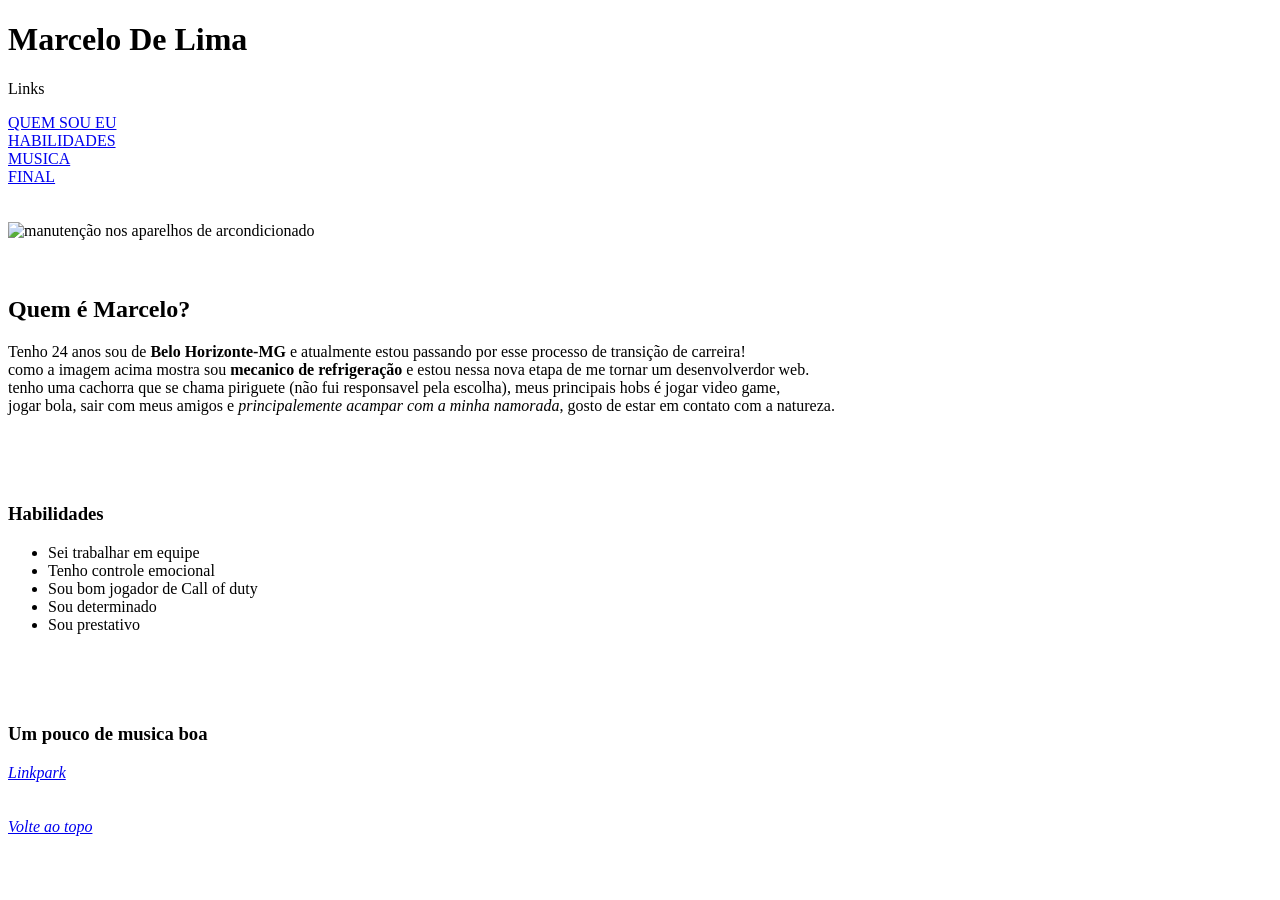
==== index.html @ 6e3bb1b7 "HTML finalizado" ====
<!DOCTYPE html>
<html lang="pt-BR">

<head>
    <meta charset="UTF-8">
    <meta http-equiv="X-UA-Compatible" content="IE=edge">
    <meta name="viewport" content="width=device-width, initial-scale=1.0">
    <title>Portifolio Marcelo Lima</title>
</head>

<body>
    <a id="foto"></a>
    <h1>Marcelo De Lima</h1>
    <p>Links</p>
    <a href="#quem e marcelo">QUEM SOU EU</a><br>
    <a href="#habilidade">HABILIDADES</a><br>
    <a href="#musica">MUSICA</a><br>
    <a href="#final">FINAL</a><br>
    <br>
    <br>
    <img src="Mecanico.png" alt="manutenção nos aparelhos de arcondicionado" width="300px">
    <br>
    <br>
    <br>
    <a id="quem e marcelo"></a>
    <h2>Quem é Marcelo?</h2>
    <p>Tenho 24 anos sou de <strong>Belo Horizonte-MG</strong> e atualmente estou passando por esse processo de
        transição de
        carreira!<br>
        como a imagem acima mostra sou <strong>mecanico de refrigeração</strong> e estou nessa nova etapa de me tornar
        um desenvolverdor
        web.<br>
        tenho uma cachorra que se chama piriguete (não fui responsavel pela escolha), meus principais hobs é jogar video
        game,<br>
        jogar bola, sair com meus amigos e <em>principalemente acampar com a minha namorada</em>, gosto de estar em
        contato com a
        natureza.</p>
    <br>
    <br>
    <br>
    <a id="habilidade"></a>
    <h3>Habilidades</h3>
    <ul>
        <li>Sei trabalhar em equipe</li>
        <li>Tenho controle emocional</li>
        <li>Sou bom jogador de Call of duty</li>
        <li>Sou determinado</li>
        <li>Sou prestativo</li>
    </ul>
    <br>
    <br>
    <br>
    <a id="musica"></a>
    <h3>Um pouco de musica boa</h3>
    <a href="https://www.youtube.com/watch?v=lx7ZAqiqvpA" target="_blank"><em>Linkpark</em></a>
    <br>
    <br>
    <br>
    <a href="#foto"><em>Volte ao topo</em></a>
    <a id="final"></a>
</body>

</html>
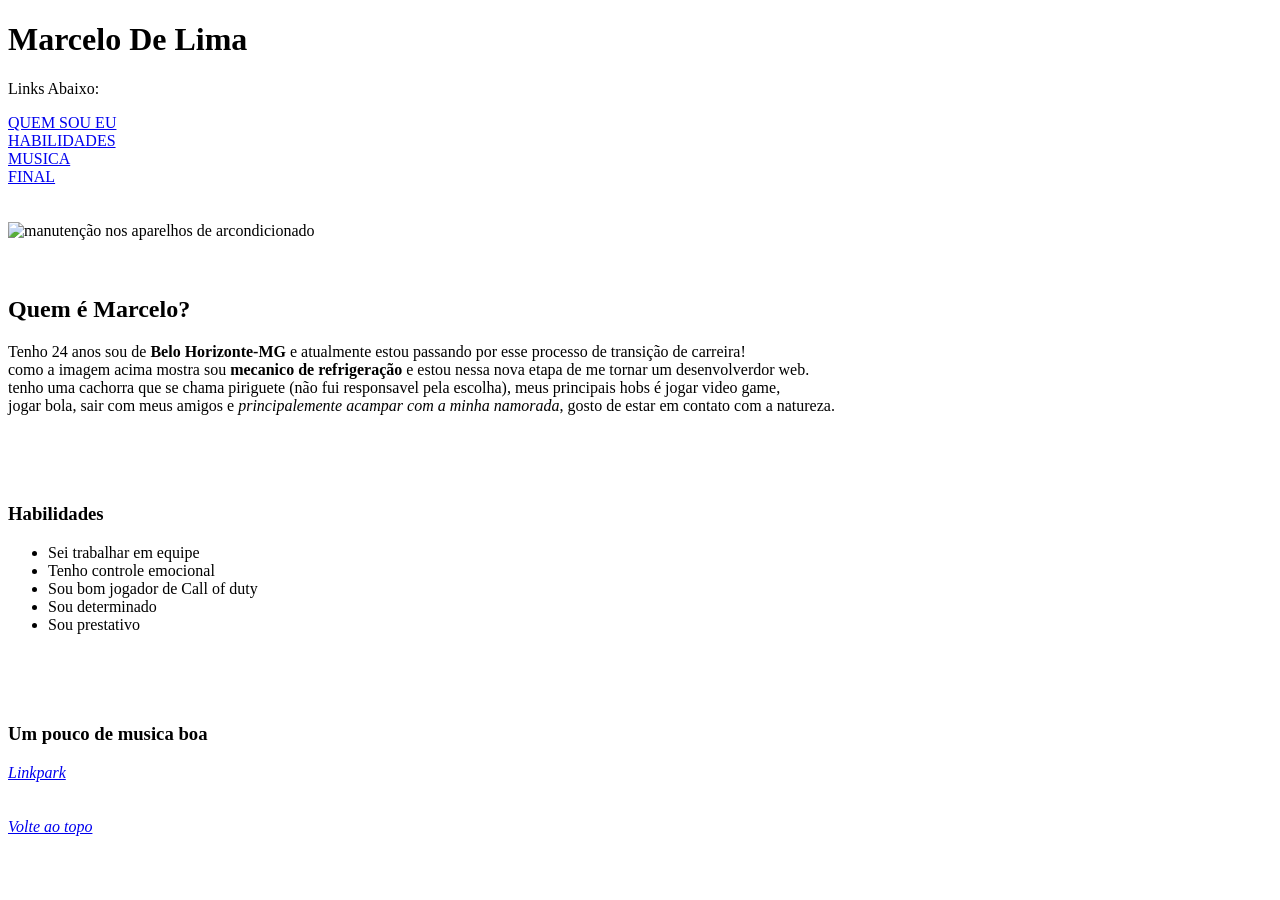
==== commit 04c1413c: "FInalizado HTML" ====
--- a/index.html
+++ b/index.html
@@ -11,14 +11,14 @@
 <body>
     <a id="foto"></a>
     <h1>Marcelo De Lima</h1>
-    <p>Links</p>
+    <p>Links Abaixo: </p>
     <a href="#quem e marcelo">QUEM SOU EU</a><br>
     <a href="#habilidade">HABILIDADES</a><br>
     <a href="#musica">MUSICA</a><br>
     <a href="#final">FINAL</a><br>
     <br>
     <br>
-    <img src="Mecanico.png" alt="manutenção nos aparelhos de arcondicionado" width="300px">
+    <img src="https://raw.githubusercontent.com/Maarceloo/maarceloo.github.io/main/Mecanico.png" alt="manutenção nos aparelhos de arcondicionado" width="300px">
     <br>
     <br>
     <br>
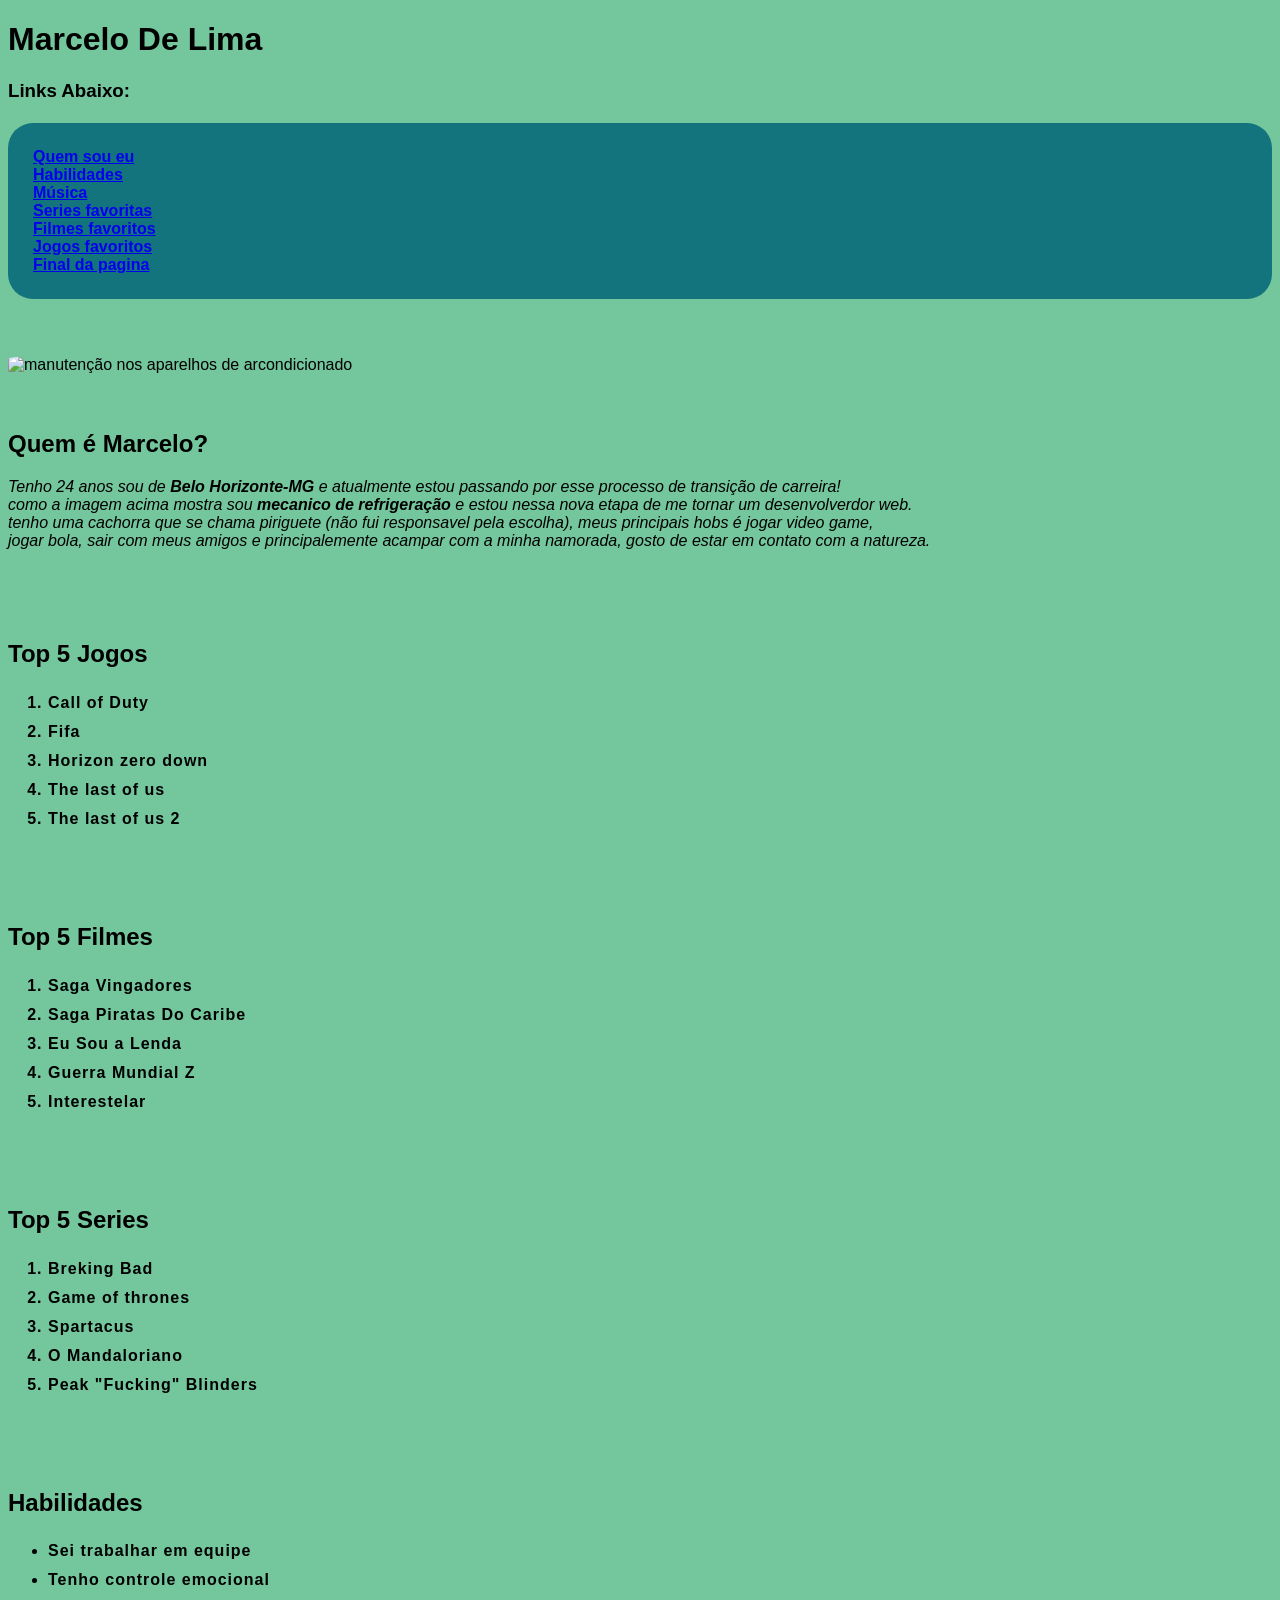
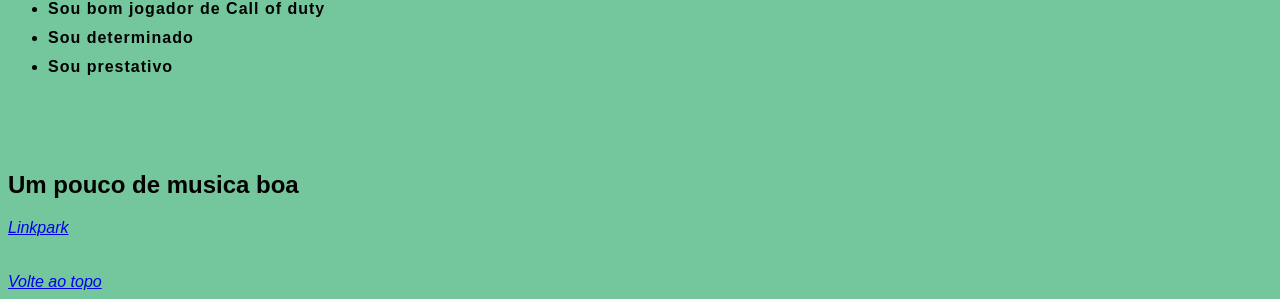
==== commit ee14bb74: "Avanço no css" ====
--- a/index.html
+++ b/index.html
@@ -6,58 +6,133 @@
     <meta http-equiv="X-UA-Compatible" content="IE=edge">
     <meta name="viewport" content="width=device-width, initial-scale=1.0">
     <title>Portifolio Marcelo Lima</title>
+    <style>
+        body {
+            background-color: #74c69d;
+            font-family: Verdana, Geneva, Tahoma, sans-serif;
+        }
+
+        .button {
+            background-color: #13747d;
+            color:white;
+            padding: 25px;
+            text-decoration-color: aliceblue;
+            border-radius: 25px;
+        }
+        .fotos{
+            border-radius: 15%;
+        }
+        .listas{
+            line-height: 29px;
+            font-weight: bold;
+            letter-spacing: 1px;
+        }
+    </style>
+
+
 </head>
 
 <body>
     <a id="foto"></a>
     <h1>Marcelo De Lima</h1>
-    <p>Links Abaixo: </p>
-    <a href="#quem e marcelo">QUEM SOU EU</a><br>
-    <a href="#habilidade">HABILIDADES</a><br>
-    <a href="#musica">MUSICA</a><br>
-    <a href="#final">FINAL</a><br>
-    <br>
-    <br>
-    <img src="https://raw.githubusercontent.com/Maarceloo/maarceloo.github.io/main/Mecanico.png" alt="manutenção nos aparelhos de arcondicionado" width="300px">
-    <br>
-    <br>
-    <br>
-    <a id="quem e marcelo"></a>
-    <h2>Quem é Marcelo?</h2>
-    <p>Tenho 24 anos sou de <strong>Belo Horizonte-MG</strong> e atualmente estou passando por esse processo de
-        transição de
-        carreira!<br>
-        como a imagem acima mostra sou <strong>mecanico de refrigeração</strong> e estou nessa nova etapa de me tornar
-        um desenvolverdor
-        web.<br>
-        tenho uma cachorra que se chama piriguete (não fui responsavel pela escolha), meus principais hobs é jogar video
-        game,<br>
-        jogar bola, sair com meus amigos e <em>principalemente acampar com a minha namorada</em>, gosto de estar em
-        contato com a
-        natureza.</p>
-    <br>
-    <br>
-    <br>
-    <a id="habilidade"></a>
-    <h3>Habilidades</h3>
-    <ul>
-        <li>Sei trabalhar em equipe</li>
-        <li>Tenho controle emocional</li>
-        <li>Sou bom jogador de Call of duty</li>
-        <li>Sou determinado</li>
-        <li>Sou prestativo</li>
-    </ul>
-    <br>
-    <br>
-    <br>
-    <a id="musica"></a>
-    <h3>Um pouco de musica boa</h3>
-    <a href="https://www.youtube.com/watch?v=lx7ZAqiqvpA" target="_blank"><em>Linkpark</em></a>
-    <br>
-    <br>
-    <br>
-    <a href="#foto"><em>Volte ao topo</em></a>
-    <a id="final"></a>
+    <h3>Links Abaixo: <h3>
+            <h4 class="button" href="#"><a href="#quem e marcelo">Quem sou eu</a><br>
+
+                <a href="#habilidade">Habilidades</a><br>
+
+                <a href="#musica">Música</a><br>
+
+                <a href="#series">Series favoritas</a><br>
+
+                <a href="#filmes">Filmes favoritos</a><br>
+
+                <a href="#jogos">Jogos favoritos</a><br>
+
+                <a href="#final">Final da pagina</a><br>
+            </h4>
+            <br>
+            <br>
+            <img class="fotos" src="https://raw.githubusercontent.com/Maarceloo/maarceloo.github.io/main/Mecanico.png"
+                alt="manutenção nos aparelhos de arcondicionado" width="300px">
+            <br>
+            <br>
+            <br>
+            <a id="quem e marcelo"></a>
+            <h2>Quem é Marcelo?</h2>
+            <p><em>Tenho 24 anos sou de <strong>Belo Horizonte-MG</strong> e atualmente estou passando por esse processo
+                    de
+                    transição de
+                    carreira!<br>
+                    como a imagem acima mostra sou <strong>mecanico de refrigeração</strong> e estou nessa nova etapa de
+                    me tornar
+                    um desenvolverdor
+                    web.<br>
+                    tenho uma cachorra que se chama piriguete (não fui responsavel pela escolha), meus principais hobs é
+                    jogar video
+                    game,<br>
+                    jogar bola, sair com meus amigos e <em>principalemente acampar com a minha namorada</em>, gosto de
+                    estar em
+                    contato com a
+                    natureza.</p></em>
+            <br>
+            <br>
+            <br>
+            <a id="jogos"></a>
+            <h2>Top 5 Jogos</h2>
+            <ol class="listas">
+                <li>Call of Duty</li>
+                <li>Fifa</li>
+                <li>Horizon zero down</li>
+                <li>The last of us</li>
+                <li>The last of us 2</li>
+            </ol>
+            <br>
+            <br>
+            <br>
+            <a id="filmes"></a>
+            <h2>Top 5 Filmes</h2>
+            <ol class="listas">
+                <li>Saga Vingadores</li>
+                <li>Saga Piratas Do Caribe</li>
+                <li>Eu Sou a Lenda</li>
+                <li>Guerra Mundial Z</li>
+                <li>Interestelar</li>
+            </ol>
+            <br>
+            <br>
+            <br>
+            <a id="series"></a>
+            <h2>Top 5 Series</h2>
+            <ol class="listas">
+                <li>Breking Bad</li>
+                <li>Game of thrones</li>
+                <li>Spartacus</li>
+                <li>O Mandaloriano</li>
+                <li>Peak "Fucking" Blinders</li>
+            </ol>
+            <br>
+            <br>
+            <br>
+            <a id="habilidade"></a>
+            <h2>Habilidades</h2>
+            <ul class="listas">
+                <li>Sei trabalhar em equipe</li>
+                <li>Tenho controle emocional</li>
+                <li>Sou bom jogador de Call of duty</li>
+                <li>Sou determinado</li>
+                <li>Sou prestativo</li>
+            </ul>
+            <br>
+            <br>
+            <br>
+            <a id="musica"></a>
+            <h2>Um pouco de musica boa</h2>
+            <a href="https://www.youtube.com/watch?v=lx7ZAqiqvpA" target="_blank"><em>Linkpark</em></a>
+            <br>
+            <br>
+            <br>
+            <a href="#foto"><em>Volte ao topo</em></a>
+            <a id="final"></a>
 </body>
 
 </html>
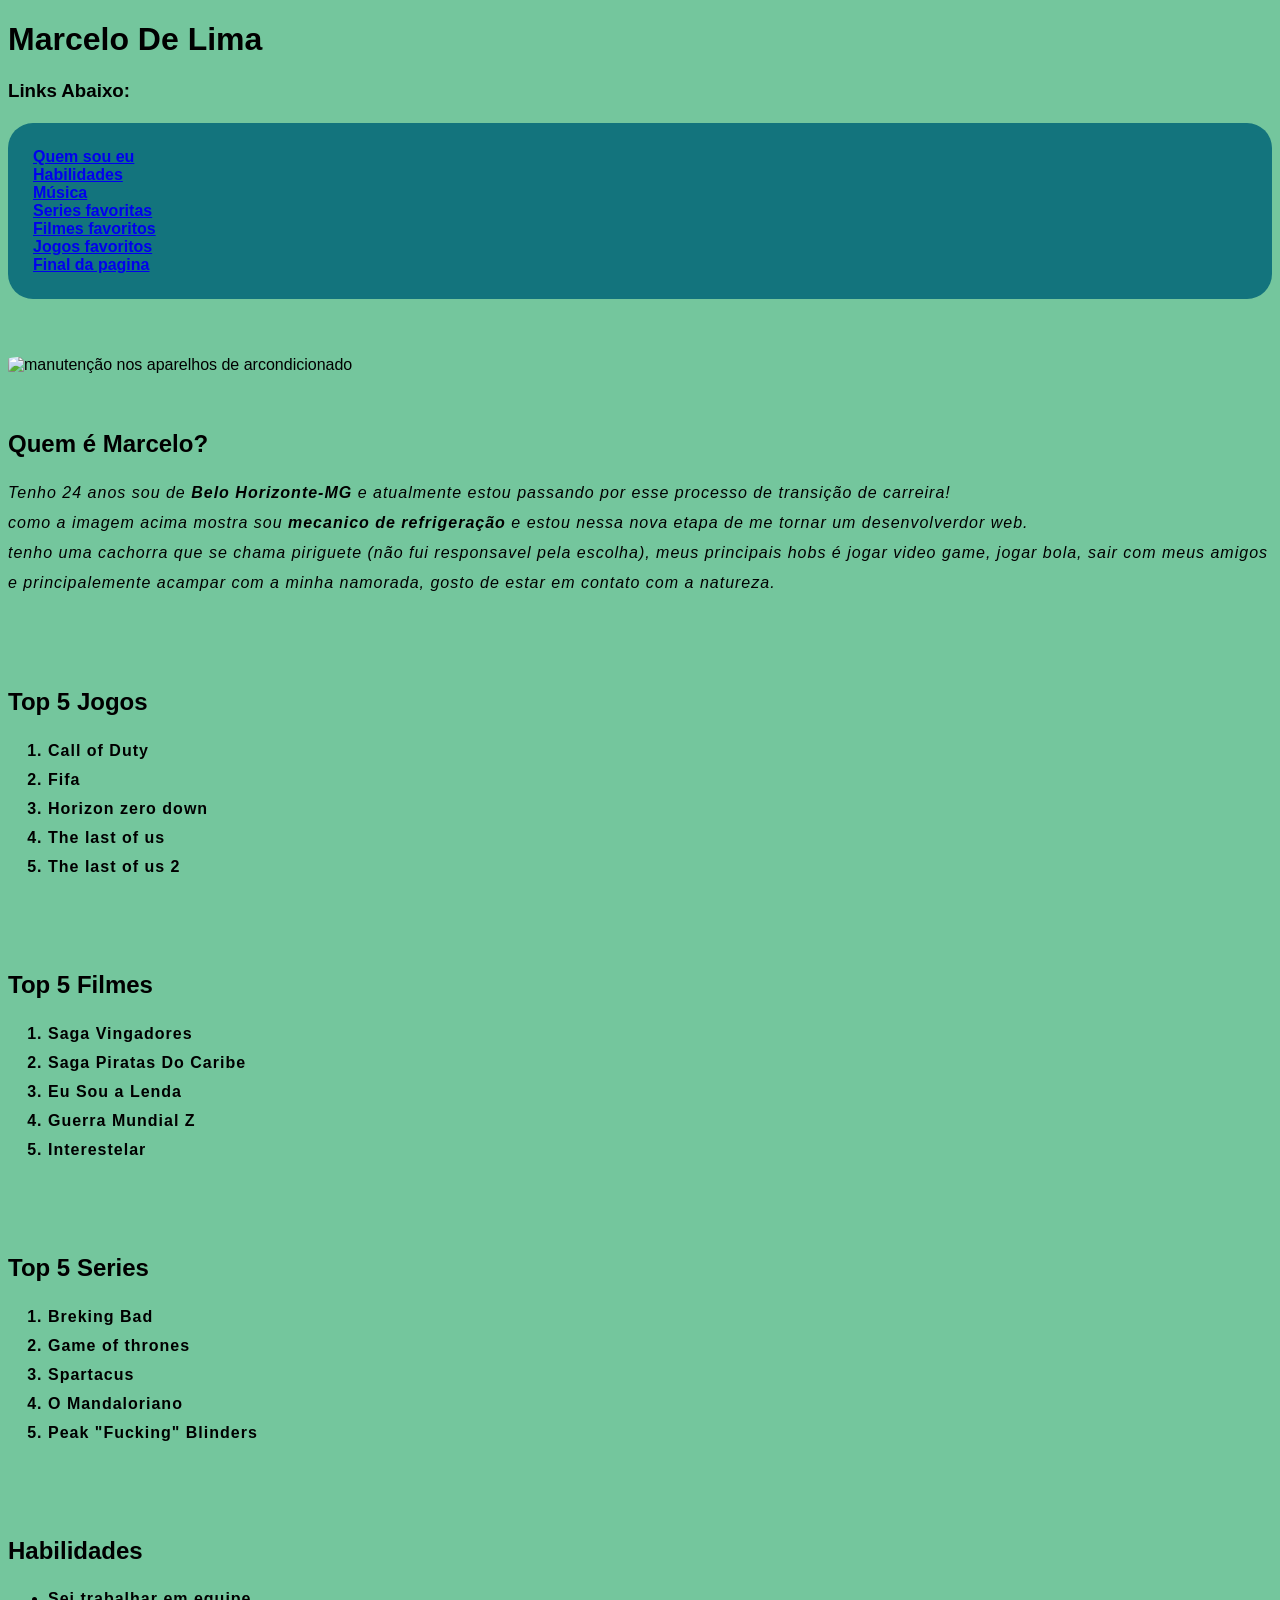
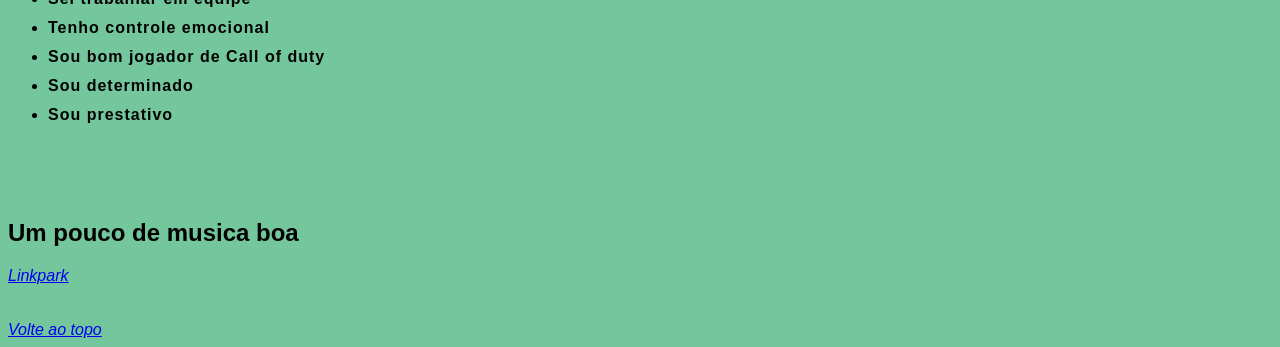
==== commit 3149112a: "Atualizações" ====
--- a/index.html
+++ b/index.html
@@ -11,18 +11,24 @@
             background-color: #74c69d;
             font-family: Verdana, Geneva, Tahoma, sans-serif;
         }
+        p {
+            line-height: 30px;
+            letter-spacing: 1px;
+        }
 
         .button {
             background-color: #13747d;
-            color:white;
+            color: white;
             padding: 25px;
             text-decoration-color: aliceblue;
             border-radius: 25px;
         }
-        .fotos{
+
+        .fotos {
             border-radius: 15%;
         }
-        .listas{
+
+        .listas {
             line-height: 29px;
             font-weight: bold;
             letter-spacing: 1px;
@@ -69,7 +75,7 @@
                     web.<br>
                     tenho uma cachorra que se chama piriguete (não fui responsavel pela escolha), meus principais hobs é
                     jogar video
-                    game,<br>
+                    game,
                     jogar bola, sair com meus amigos e <em>principalemente acampar com a minha namorada</em>, gosto de
                     estar em
                     contato com a
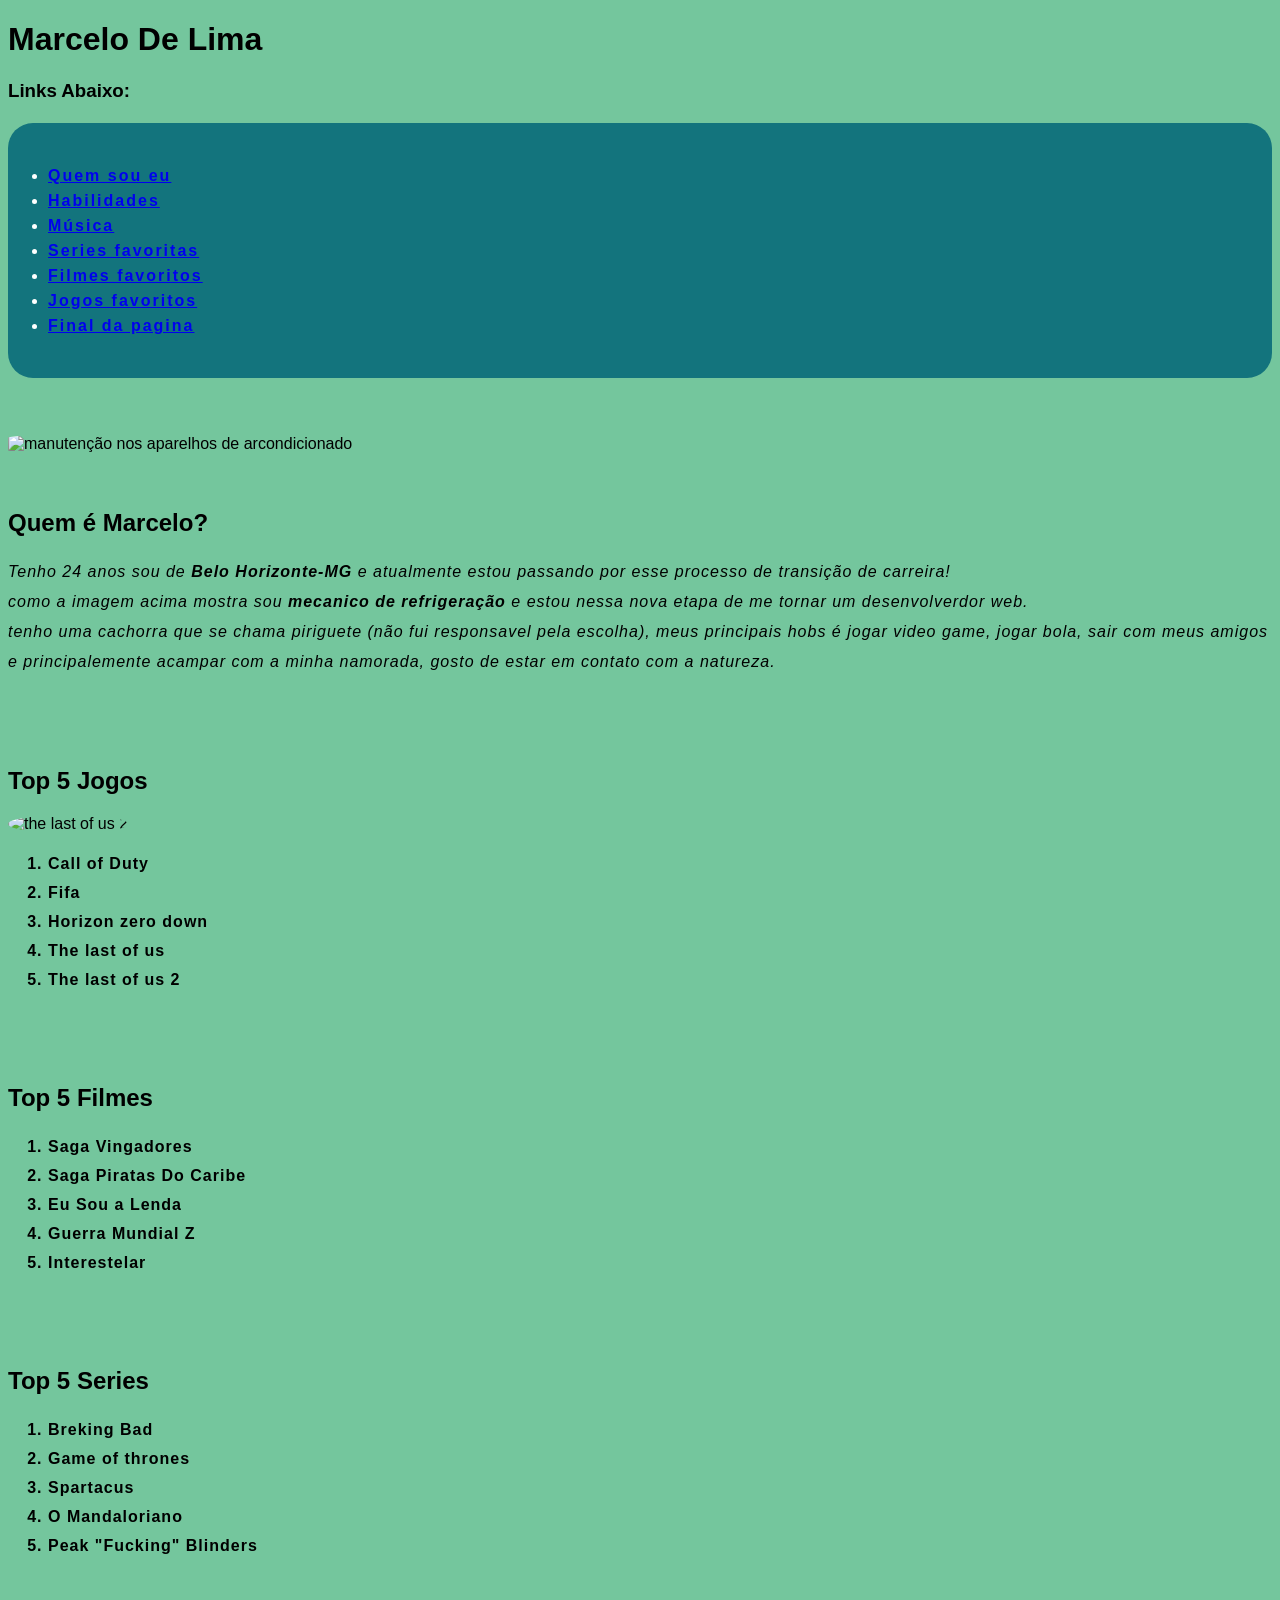
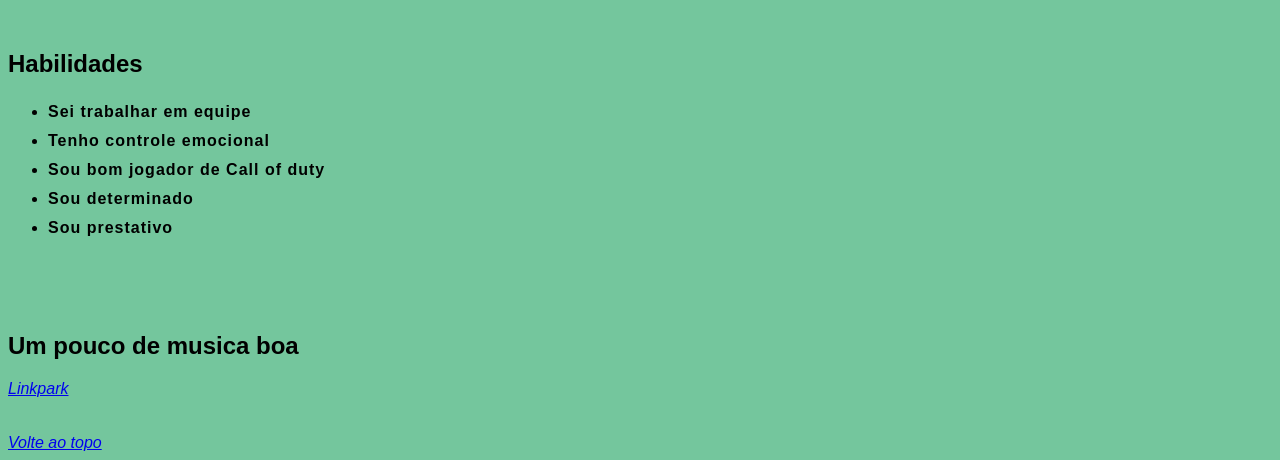
==== commit 41f78b3f: "Progresso" ====
--- a/index.html
+++ b/index.html
@@ -11,6 +11,7 @@
             background-color: #74c69d;
             font-family: Verdana, Geneva, Tahoma, sans-serif;
         }
+
         p {
             line-height: 30px;
             letter-spacing: 1px;
@@ -19,9 +20,11 @@
         .button {
             background-color: #13747d;
             color: white;
-            padding: 25px;
-            text-decoration-color: aliceblue;
+            padding: 40px;
             border-radius: 25px;
+            line-height: 25px;
+            letter-spacing: 2px;
+
         }
 
         .fotos {
@@ -33,6 +36,10 @@
             font-weight: bold;
             letter-spacing: 1px;
         }
+
+        .jpg {
+            border-radius: 50%;
+        }
     </style>
 
 
@@ -42,19 +49,16 @@
     <a id="foto"></a>
     <h1>Marcelo De Lima</h1>
     <h3>Links Abaixo: <h3>
-            <h4 class="button" href="#"><a href="#quem e marcelo">Quem sou eu</a><br>
-
-                <a href="#habilidade">Habilidades</a><br>
-
-                <a href="#musica">Música</a><br>
-
-                <a href="#series">Series favoritas</a><br>
-
-                <a href="#filmes">Filmes favoritos</a><br>
-
-                <a href="#jogos">Jogos favoritos</a><br>
-
-                <a href="#final">Final da pagina</a><br>
+            <h4>
+                <ul class="button" href="#">
+                    <li> <a href="#quem e marcelo">Quem sou eu</a><br></li>
+                    <li> <a href="#habilidade">Habilidades</a><br></li>
+                    <li> <a href="#musica">Música</a><br></li>
+                    <li> <a href="#series">Series favoritas</a><br></li>
+                    <li> <a href="#filmes">Filmes favoritos</a><br></li>
+                    <li> <a href="#jogos">Jogos favoritos</a><br></li>
+                    <li> <a href="#final">Final da pagina</a><br></li>
+                </ul>
             </h4>
             <br>
             <br>
@@ -85,6 +89,8 @@
             <br>
             <a id="jogos"></a>
             <h2>Top 5 Jogos</h2>
+            <img class="jpg" src="https://www.acasadocogumelo.com/wp-content/uploads/2021/07/the-last-of-us.jpg"
+                alt="the last of us 2" width="350px">
             <ol class="listas">
                 <li>Call of Duty</li>
                 <li>Fifa</li>
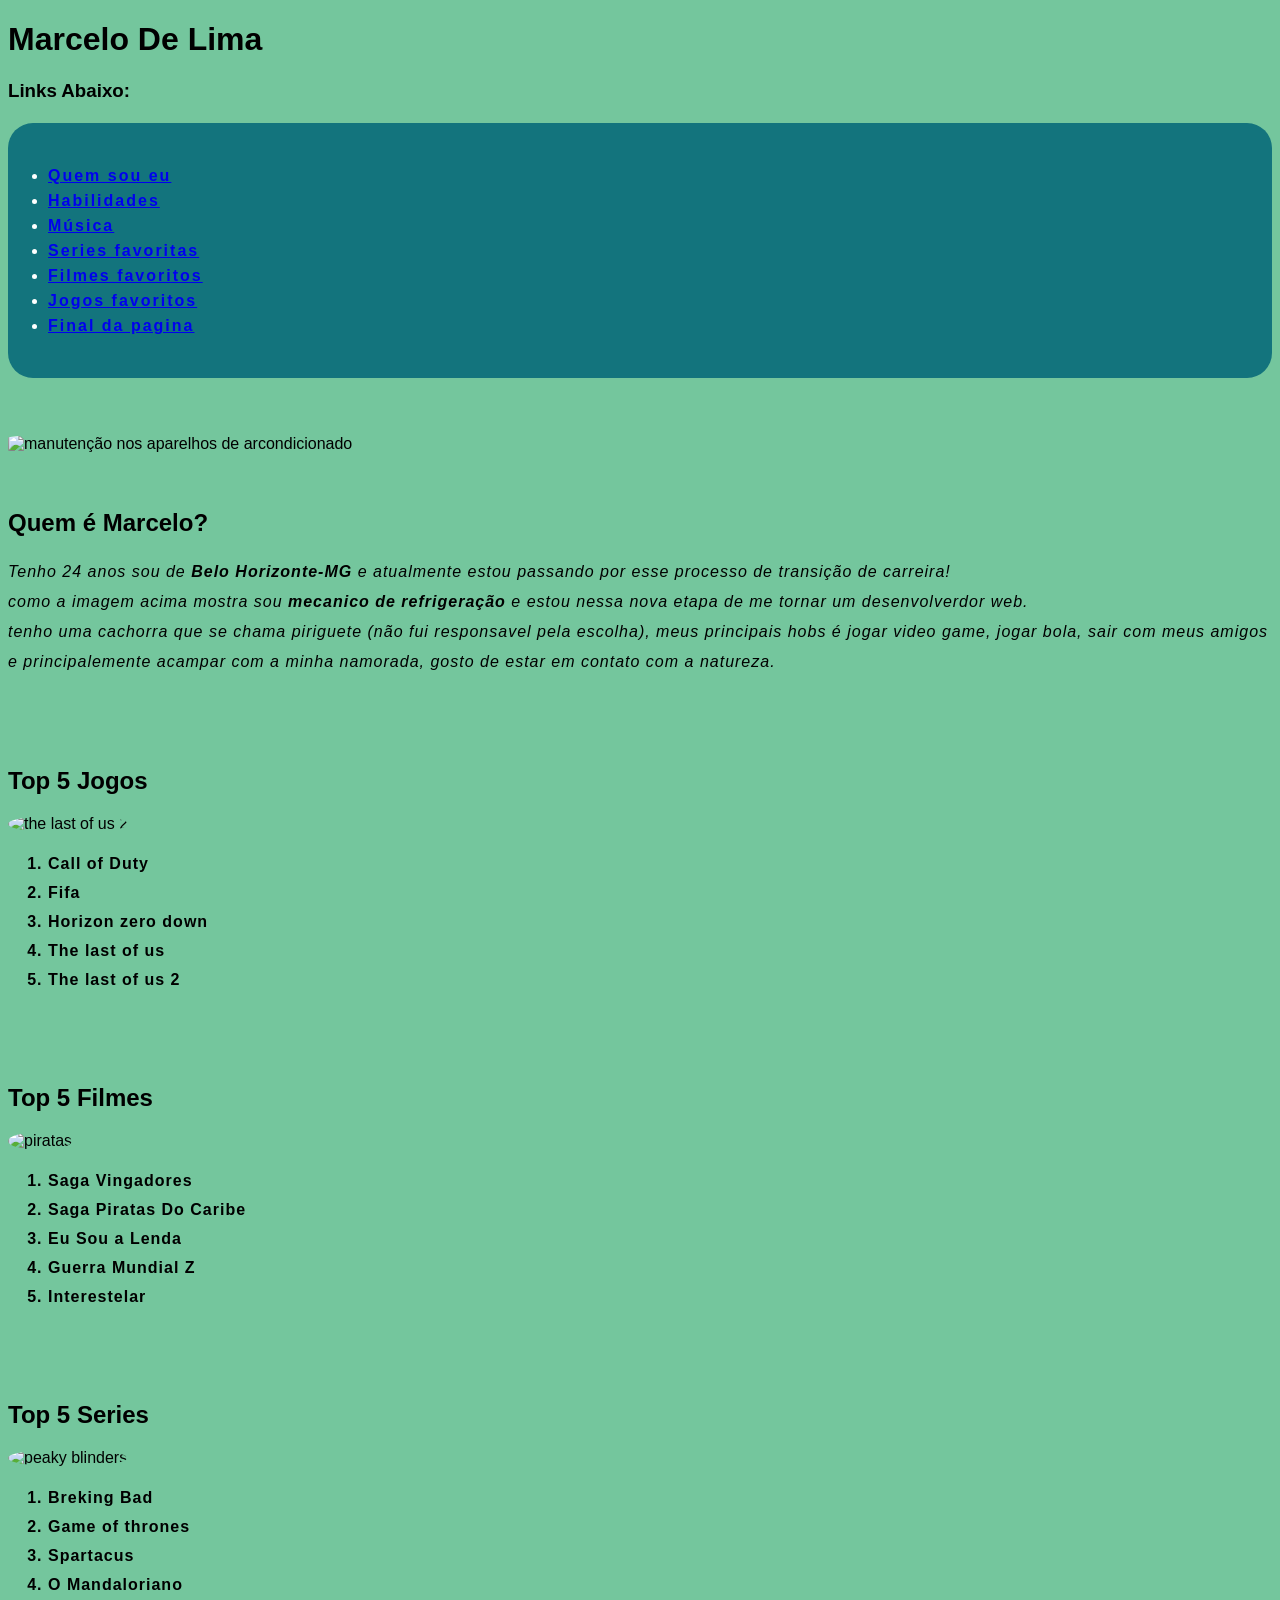
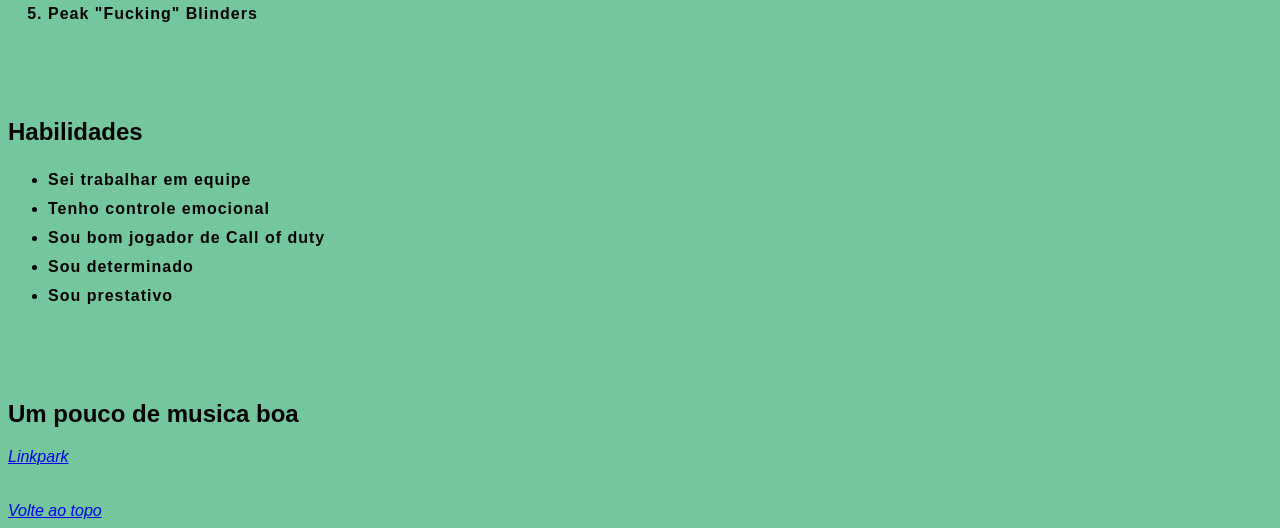
==== commit 83a081f1: "atualizando" ====
--- a/index.html
+++ b/index.html
@@ -103,6 +103,9 @@
             <br>
             <a id="filmes"></a>
             <h2>Top 5 Filmes</h2>
+            <img class="jpg"
+                src="https://studiosol-a.akamaihd.net/uploadfile/letras/playlists/b/c/f/7/bcf7982107044b3da3c832e24b24c155.jpg"
+                alt="piratas" width="350px">
             <ol class="listas">
                 <li>Saga Vingadores</li>
                 <li>Saga Piratas Do Caribe</li>
@@ -115,6 +118,9 @@
             <br>
             <a id="series"></a>
             <h2>Top 5 Series</h2>
+            <img class="jpg"
+                src="https://image.api.playstation.com/vulcan/ap/rnd/202007/1616/5Hr8sqlLbl8bXXzaxx6vIdRg.jpg"
+                alt="peaky blinders" width="350px">
             <ol class="listas">
                 <li>Breking Bad</li>
                 <li>Game of thrones</li>
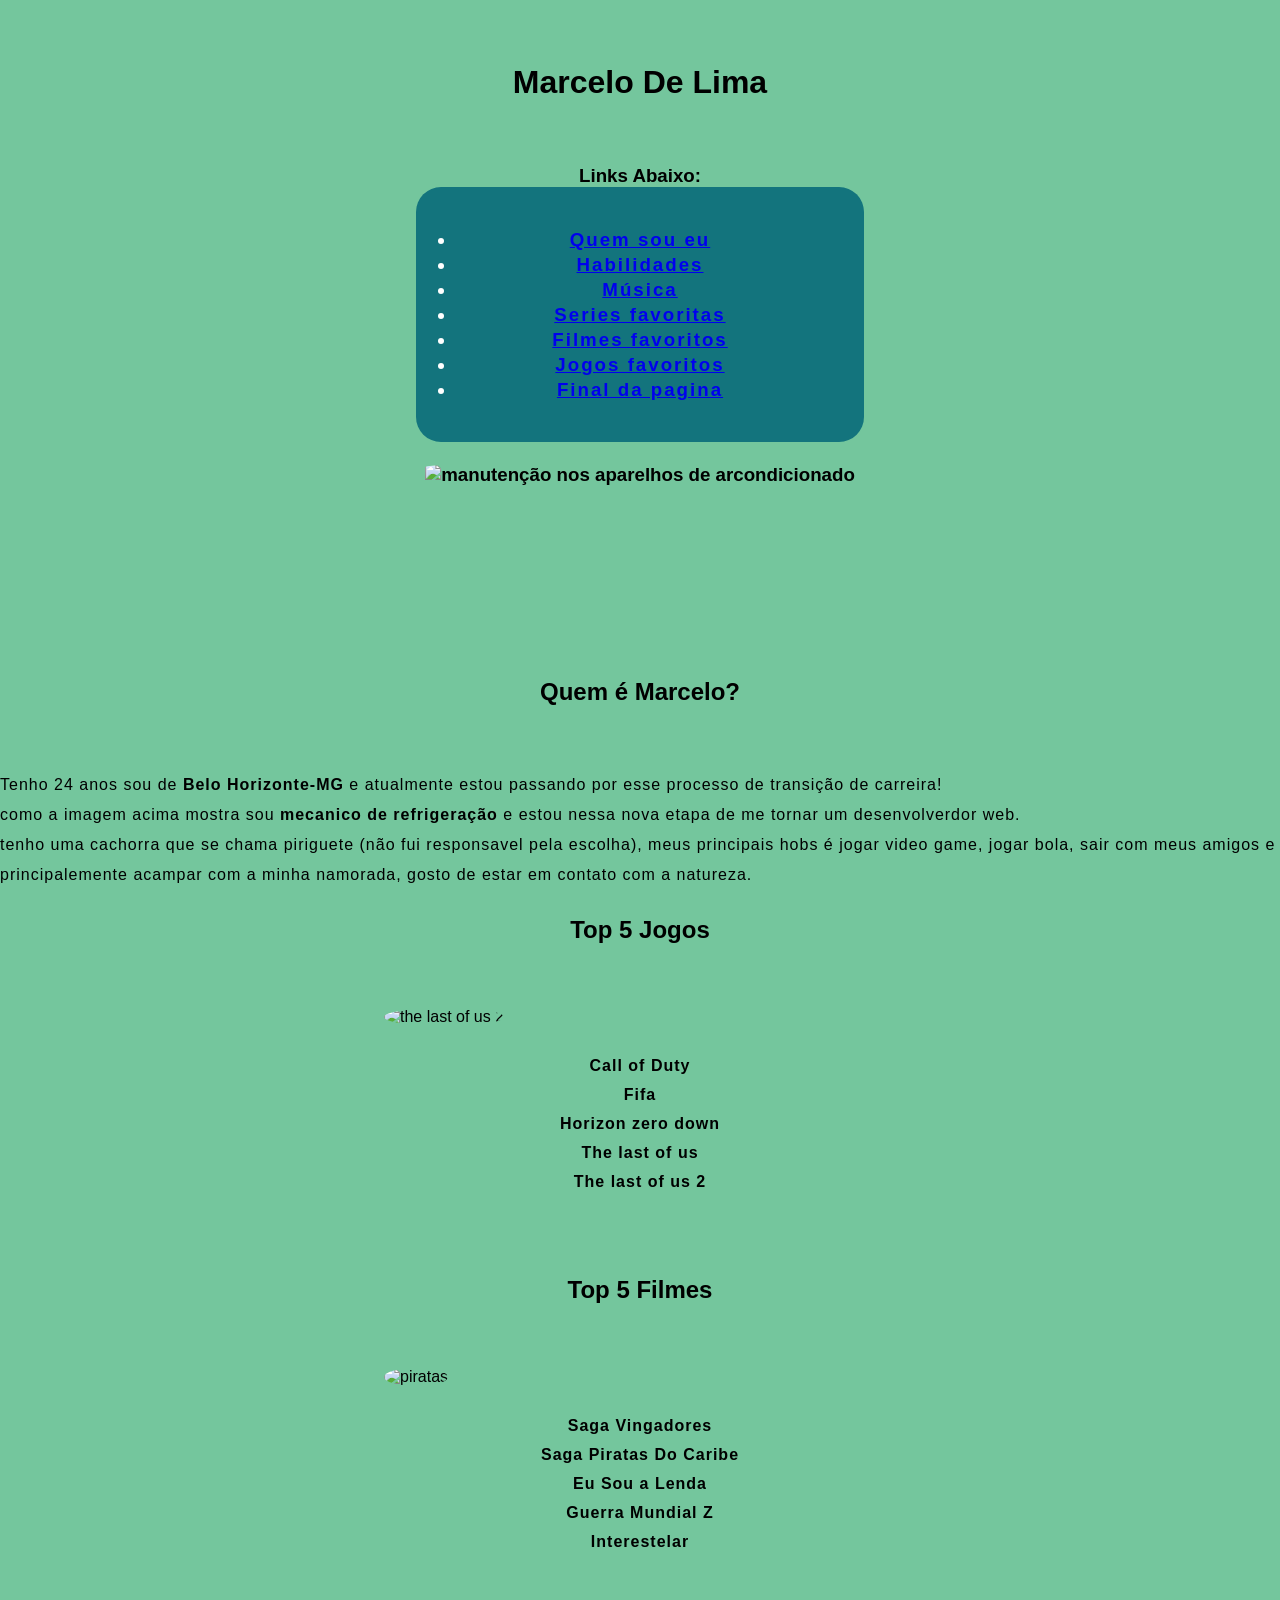
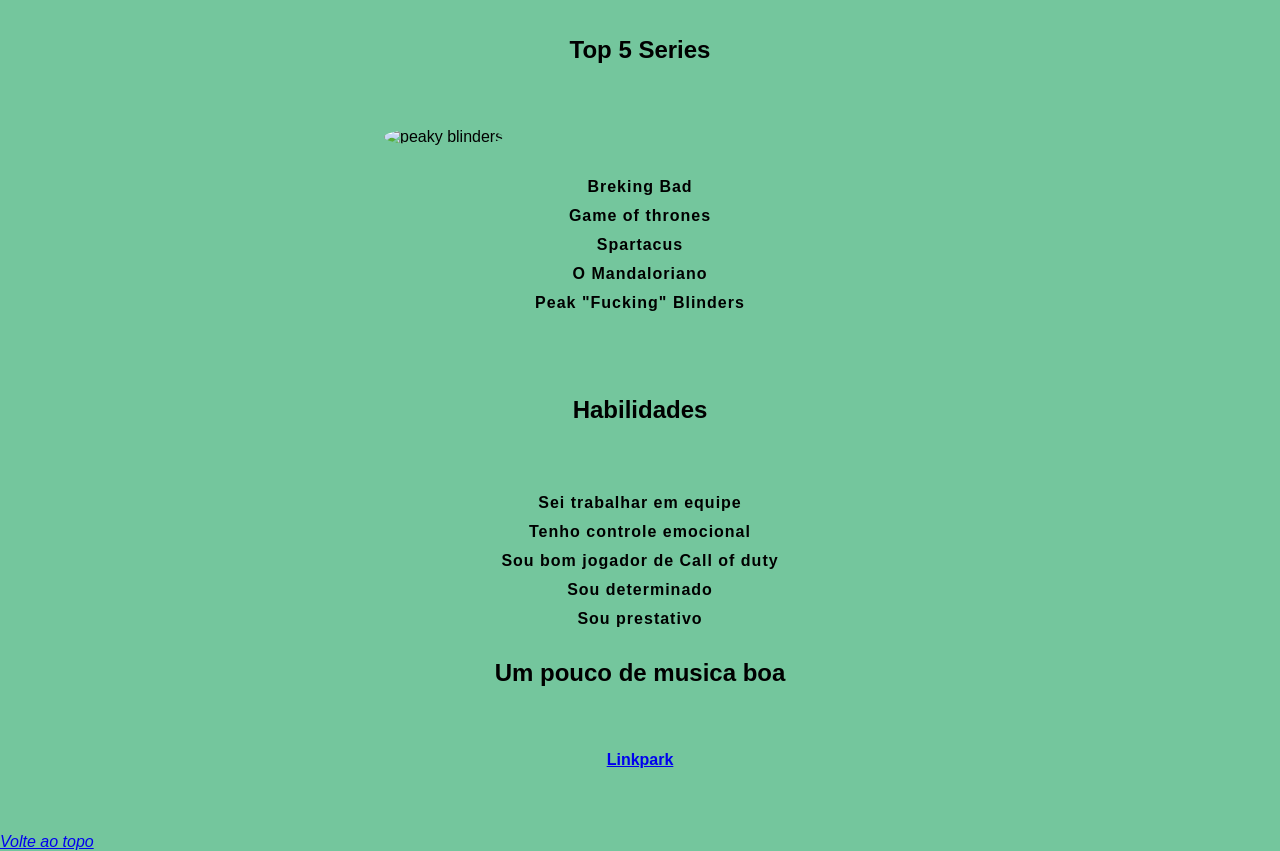
==== commit a2f02890: "Alterações" ====
--- a/index.html
+++ b/index.html
@@ -2,54 +2,19 @@
 <html lang="pt-BR">
 
 <head>
+    <link rel="stylesheet" href="style.css">
     <meta charset="UTF-8">
     <meta http-equiv="X-UA-Compatible" content="IE=edge">
     <meta name="viewport" content="width=device-width, initial-scale=1.0">
     <title>Portifolio Marcelo Lima</title>
-    <style>
-        body {
-            background-color: #74c69d;
-            font-family: Verdana, Geneva, Tahoma, sans-serif;
-        }
-
-        p {
-            line-height: 30px;
-            letter-spacing: 1px;
-        }
-
-        .button {
-            background-color: #13747d;
-            color: white;
-            padding: 40px;
-            border-radius: 25px;
-            line-height: 25px;
-            letter-spacing: 2px;
-
-        }
-
-        .fotos {
-            border-radius: 15%;
-        }
-
-        .listas {
-            line-height: 29px;
-            font-weight: bold;
-            letter-spacing: 1px;
-        }
-
-        .jpg {
-            border-radius: 50%;
-        }
-    </style>
-
-
 </head>
 
 <body>
     <a id="foto"></a>
     <h1>Marcelo De Lima</h1>
-    <h3>Links Abaixo: <h3>
-            <h4>
+    <div>
+        <h3>Links Abaixo: <h3>
+
                 <ul class="button" href="#">
                     <li> <a href="#quem e marcelo">Quem sou eu</a><br></li>
                     <li> <a href="#habilidade">Habilidades</a><br></li>
@@ -59,98 +24,88 @@
                     <li> <a href="#jogos">Jogos favoritos</a><br></li>
                     <li> <a href="#final">Final da pagina</a><br></li>
                 </ul>
-            </h4>
-            <br>
-            <br>
-            <img class="fotos" src="https://raw.githubusercontent.com/Maarceloo/maarceloo.github.io/main/Mecanico.png"
-                alt="manutenção nos aparelhos de arcondicionado" width="300px">
-            <br>
-            <br>
-            <br>
-            <a id="quem e marcelo"></a>
-            <h2>Quem é Marcelo?</h2>
-            <p><em>Tenho 24 anos sou de <strong>Belo Horizonte-MG</strong> e atualmente estou passando por esse processo
-                    de
-                    transição de
-                    carreira!<br>
-                    como a imagem acima mostra sou <strong>mecanico de refrigeração</strong> e estou nessa nova etapa de
-                    me tornar
-                    um desenvolverdor
-                    web.<br>
-                    tenho uma cachorra que se chama piriguete (não fui responsavel pela escolha), meus principais hobs é
-                    jogar video
-                    game,
-                    jogar bola, sair com meus amigos e <em>principalemente acampar com a minha namorada</em>, gosto de
-                    estar em
-                    contato com a
-                    natureza.</p></em>
-            <br>
-            <br>
-            <br>
-            <a id="jogos"></a>
-            <h2>Top 5 Jogos</h2>
-            <img class="jpg" src="https://www.acasadocogumelo.com/wp-content/uploads/2021/07/the-last-of-us.jpg"
-                alt="the last of us 2" width="350px">
-            <ol class="listas">
-                <li>Call of Duty</li>
-                <li>Fifa</li>
-                <li>Horizon zero down</li>
-                <li>The last of us</li>
-                <li>The last of us 2</li>
-            </ol>
-            <br>
-            <br>
-            <br>
-            <a id="filmes"></a>
-            <h2>Top 5 Filmes</h2>
-            <img class="jpg"
-                src="https://studiosol-a.akamaihd.net/uploadfile/letras/playlists/b/c/f/7/bcf7982107044b3da3c832e24b24c155.jpg"
-                alt="piratas" width="350px">
-            <ol class="listas">
-                <li>Saga Vingadores</li>
-                <li>Saga Piratas Do Caribe</li>
-                <li>Eu Sou a Lenda</li>
-                <li>Guerra Mundial Z</li>
-                <li>Interestelar</li>
-            </ol>
-            <br>
-            <br>
-            <br>
-            <a id="series"></a>
-            <h2>Top 5 Series</h2>
-            <img class="jpg"
-                src="https://image.api.playstation.com/vulcan/ap/rnd/202007/1616/5Hr8sqlLbl8bXXzaxx6vIdRg.jpg"
-                alt="peaky blinders" width="350px">
-            <ol class="listas">
-                <li>Breking Bad</li>
-                <li>Game of thrones</li>
-                <li>Spartacus</li>
-                <li>O Mandaloriano</li>
-                <li>Peak "Fucking" Blinders</li>
-            </ol>
-            <br>
-            <br>
-            <br>
-            <a id="habilidade"></a>
-            <h2>Habilidades</h2>
-            <ul class="listas">
-                <li>Sei trabalhar em equipe</li>
-                <li>Tenho controle emocional</li>
-                <li>Sou bom jogador de Call of duty</li>
-                <li>Sou determinado</li>
-                <li>Sou prestativo</li>
-            </ul>
-            <br>
-            <br>
-            <br>
-            <a id="musica"></a>
-            <h2>Um pouco de musica boa</h2>
-            <a href="https://www.youtube.com/watch?v=lx7ZAqiqvpA" target="_blank"><em>Linkpark</em></a>
-            <br>
-            <br>
-            <br>
-            <a href="#foto"><em>Volte ao topo</em></a>
-            <a id="final"></a>
+                <br>
+
+                <img class="fotos"
+                    src="https://raw.githubusercontent.com/Maarceloo/maarceloo.github.io/main/Mecanico.png"
+                    alt="manutenção nos aparelhos de arcondicionado" width="300px">
+    </div>
+
+    <a id="quem e marcelo"></a>
+    <h2>Quem é Marcelo?</h2>
+        <p>Tenho 24 anos sou de <strong>Belo Horizonte-MG</strong> e atualmente estou passando por esse processo
+        de
+        transição de
+        carreira!</p>
+        <p> como a imagem acima mostra sou <strong>mecanico de refrigeração</strong> e estou nessa nova etapa de
+        me tornar
+        um desenvolverdor
+        web.</p>
+        <p> tenho uma cachorra que se chama piriguete (não fui responsavel pela escolha), meus principais hobs é
+        jogar video
+        game,
+        jogar bola, sair com meus amigos e principalemente acampar com a minha namorada</em>, gosto de
+        estar em
+        contato com a
+        natureza.</p>
+
+    <a id="jogos"></a>
+    <h2>Top 5 Jogos</h2>
+    <img class="jpg" src="https://www.acasadocogumelo.com/wp-content/uploads/2021/07/the-last-of-us.jpg"
+        alt="the last of us 2" width="350px">
+    <ol class="listas">
+        <li>Call of Duty</li>
+        <li>Fifa</li>
+        <li>Horizon zero down</li>
+        <li>The last of us</li>
+        <li>The last of us 2</li>
+    </ol>
+    <br>
+    <br>
+    <br>
+    <a id="filmes"></a>
+    <h2>Top 5 Filmes</h2>
+    <img class="jpg"
+        src="https://studiosol-a.akamaihd.net/uploadfile/letras/playlists/b/c/f/7/bcf7982107044b3da3c832e24b24c155.jpg"
+        alt="piratas" width="350px">
+    <ol class="listas">
+        <li>Saga Vingadores</li>
+        <li>Saga Piratas Do Caribe</li>
+        <li>Eu Sou a Lenda</li>
+        <li>Guerra Mundial Z</li>
+        <li>Interestelar</li>
+    </ol>
+    <br>
+    <br>
+    <br>
+    <a id="series"></a>
+    <h2>Top 5 Series</h2>
+    <img class="jpg" src="https://image.api.playstation.com/vulcan/ap/rnd/202007/1616/5Hr8sqlLbl8bXXzaxx6vIdRg.jpg"
+        alt="peaky blinders" width="350px">
+    <ol class="listas">
+        <li>Breking Bad</li>
+        <li>Game of thrones</li>
+        <li>Spartacus</li>
+        <li>O Mandaloriano</li>
+        <li>Peak "Fucking" Blinders</li>
+    </ol>
+    <br>
+    <br>
+    <br>
+    <a id="habilidade"></a>
+    <h2>Habilidades</h2>
+    <ul class="listas">
+        <li>Sei trabalhar em equipe</li>
+        <li>Tenho controle emocional</li>
+        <li>Sou bom jogador de Call of duty</li>
+        <li>Sou determinado</li>
+        <li>Sou prestativo</li>
+    </ul>
+    <a id="musica"></a>
+    <h2>Um pouco de musica boa</h2>
+    <a class="linkpark" href="https://www.youtube.com/watch?v=lx7ZAqiqvpA" target="_blank"> <strong>Linkpark</strong>
+        <a href="#foto"><em>Volte ao topo</em></a>
+        <a id="final"></a>
 </body>
 
 </html>
--- a/style.css
+++ b/style.css
@@ -0,0 +1,63 @@
+*{
+  margin: 0;
+  padding: 0;
+}
+body {
+  background-color: #74c69d;
+  font-family: Verdana, Geneva, Tahoma, sans-serif;
+}
+
+p {
+  line-height: 30px;
+  letter-spacing: 1px;
+}
+h1 {
+  text-align: center;
+  margin-top: 5%;
+  margin-bottom: 5%;
+}
+
+.button {
+  background-color: #13747d;
+  color: white;
+  padding: 40px;
+  border-radius: 25px;
+  line-height: 25px;
+  letter-spacing: 2px;
+}
+
+.fotos {
+  border-radius: 15%;
+}
+
+.listas {
+  line-height: 29px;
+  font-weight: bold;
+  letter-spacing: 1px;
+  text-align: center;
+}
+
+.jpg {
+  border-radius: 50%;
+  margin-left: 30%;
+  margin-bottom: 2%;
+}
+
+div {
+  width: 35%;
+  text-align: center;
+  margin: auto;
+  margin-bottom: 15%;
+}
+
+h2 {
+  text-align: center;
+  margin-bottom: 5%;
+  margin-top: 2%;
+}
+
+.linkpark{
+  display: block;
+  text-align: center;
+  margin-bottom: 5%;
+}
